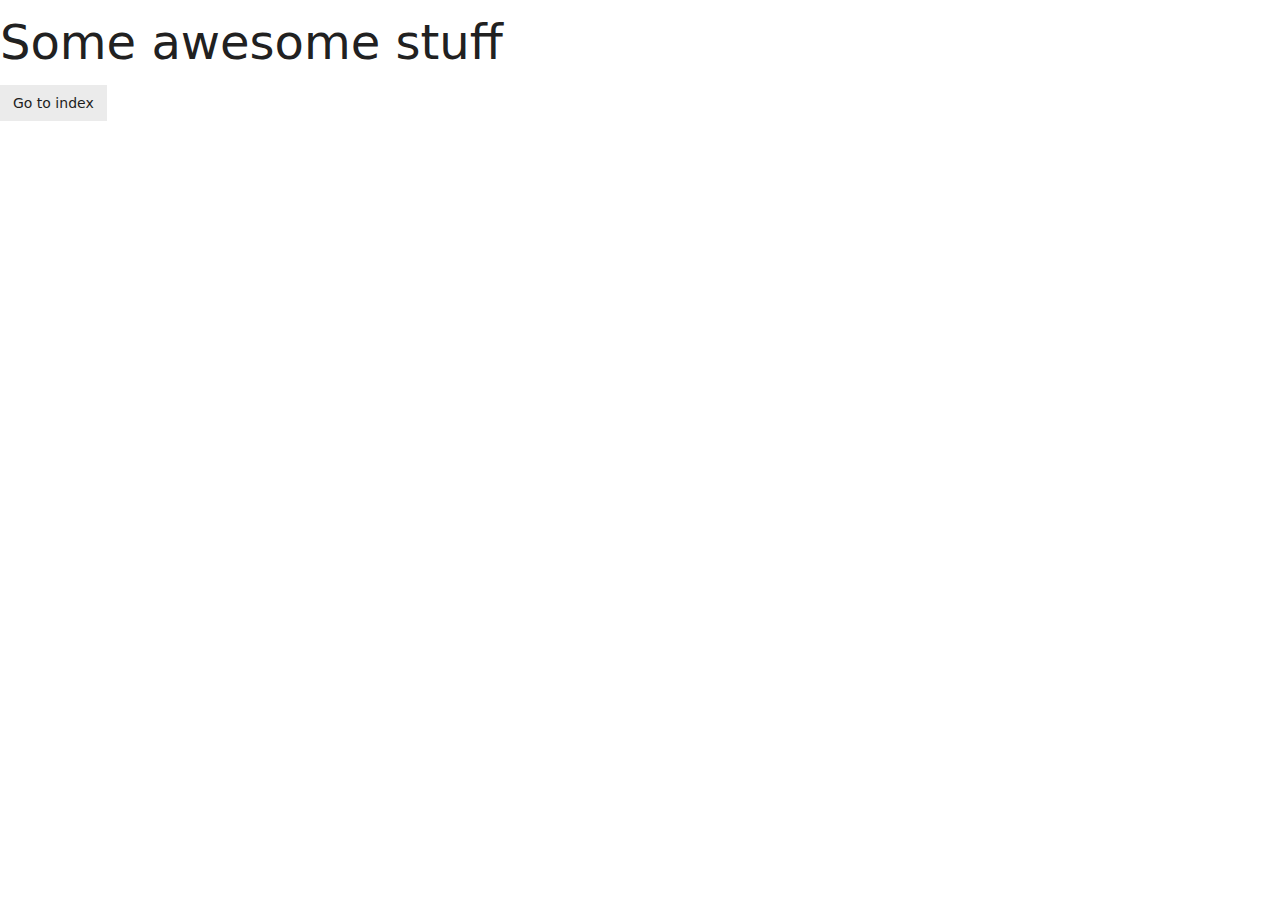
==== templates/some_page.html @ 62249796 "Project updated" ====
<!DOCTYPE html>
<html lang="en">
<head>
    <meta charset="UTF-8">
    <meta name="viewport" content="width=device-width, initial-scale=1.0">
    <meta http-equiv="X-UA-Compatible" content="ie=edge">
    <link rel="stylesheet" href="../static/metro-all.min.css">
    <link rel="stylesheet" href="../static/styles.css">
    <title>FlaskApp</title>
</head>
<body>
    
<h1>Some awesome stuff</h1>


<a href="\" class="button">Go to index</a>


<script src="../static/jquery-3.4.1.min.js"></script>
<script src="../static/metro.min.js"></script>
<script src="../static/stop_server.js"></script>


</body>
</html>
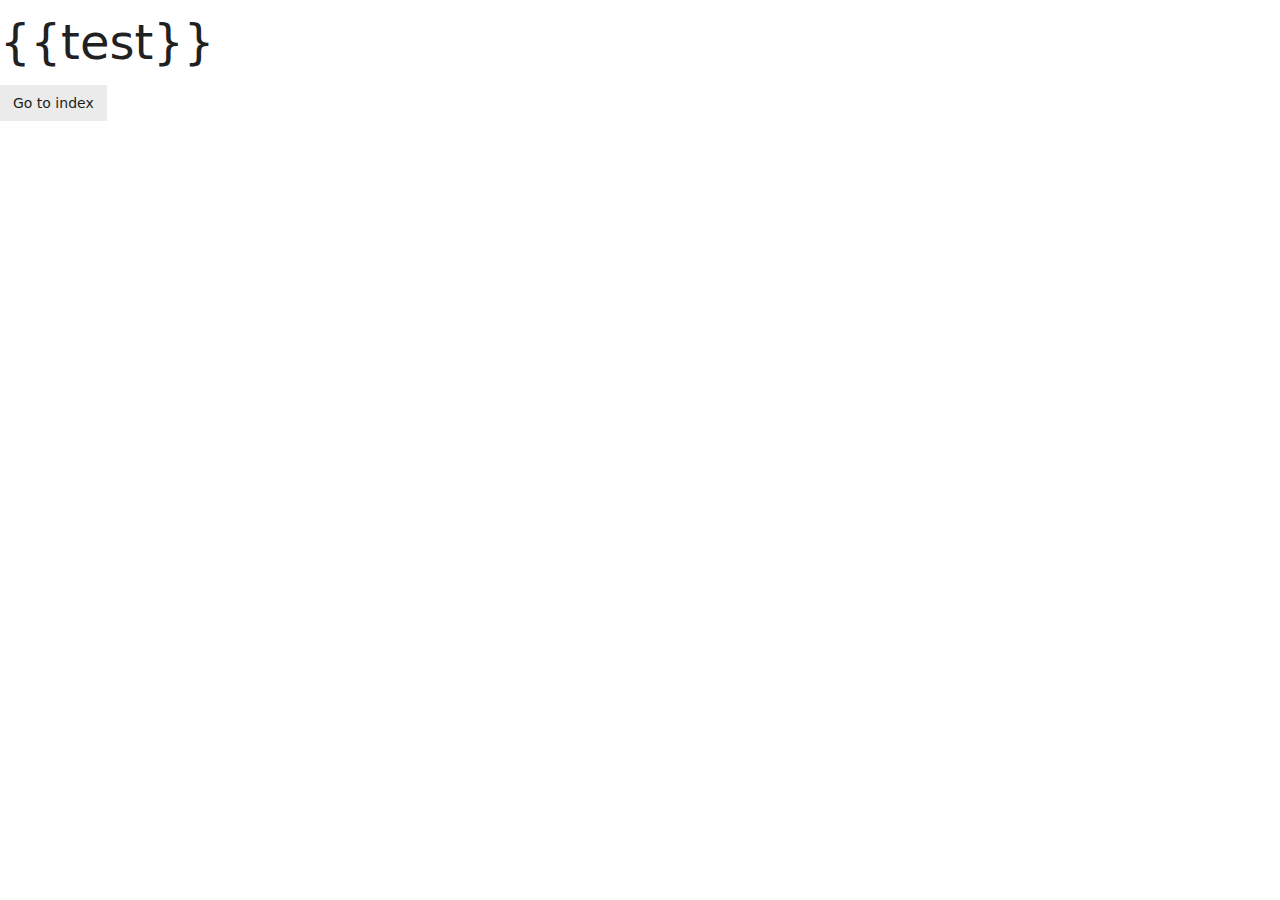
==== commit 2569e9c1: "fixed importing issue" ====
--- a/templates/some_page.html
+++ b/templates/some_page.html
@@ -10,7 +10,7 @@
 </head>
 <body>
     
-<h1>Some awesome stuff</h1>
+<h1>{{test}}</h1>
 
 
 <a href="\" class="button">Go to index</a>
--- a/static/styles.css
+++ b/static/styles.css
@@ -1 +1,50 @@
-/* Custom CSS */+/* Custom CSS */
+/* The side navigation menu */
+.sidenav {
+  height: 100%; /* 100% Full-height */
+  width: 0; /* 0 width - change this with JavaScript */
+  position: fixed; /* Stay in place */
+  z-index: 1; /* Stay on top */
+  top: 0; /* Stay at the top */
+  left: 0;
+  background-color: #111; /* Black*/
+  overflow-x: hidden; /* Disable horizontal scroll */
+  padding-top: 60px; /* Place content 60px from the top */
+  transition: 0.5s; /* 0.5 second transition effect to slide in the sidenav */
+}
+
+/* The navigation menu links */
+.sidenav a {
+  padding: 8px 8px 8px 32px;
+  text-decoration: none;
+  font-size: 25px;
+  color: #818181;
+  display: block;
+  transition: 0.3s;
+}
+
+/* When you mouse over the navigation links, change their color */
+.sidenav a:hover {
+  color: #f1f1f1;
+}
+
+/* Position and style the close button (top right corner) */
+.sidenav .closebtn {
+  position: absolute;
+  top: 0;
+  right: 25px;
+  font-size: 36px;
+  margin-left: 50px;
+}
+
+/* Style page content - use this if you want to push the page content to the right when you open the side navigation */
+#main {
+  transition: margin-left .5s;
+  padding: 20px;
+}
+
+/* On smaller screens, where height is less than 450px, change the style of the sidenav (less padding and a smaller font size) */
+@media screen and (max-height: 450px) {
+  .sidenav {padding-top: 15px;}
+  .sidenav a {font-size: 18px;}
+}
